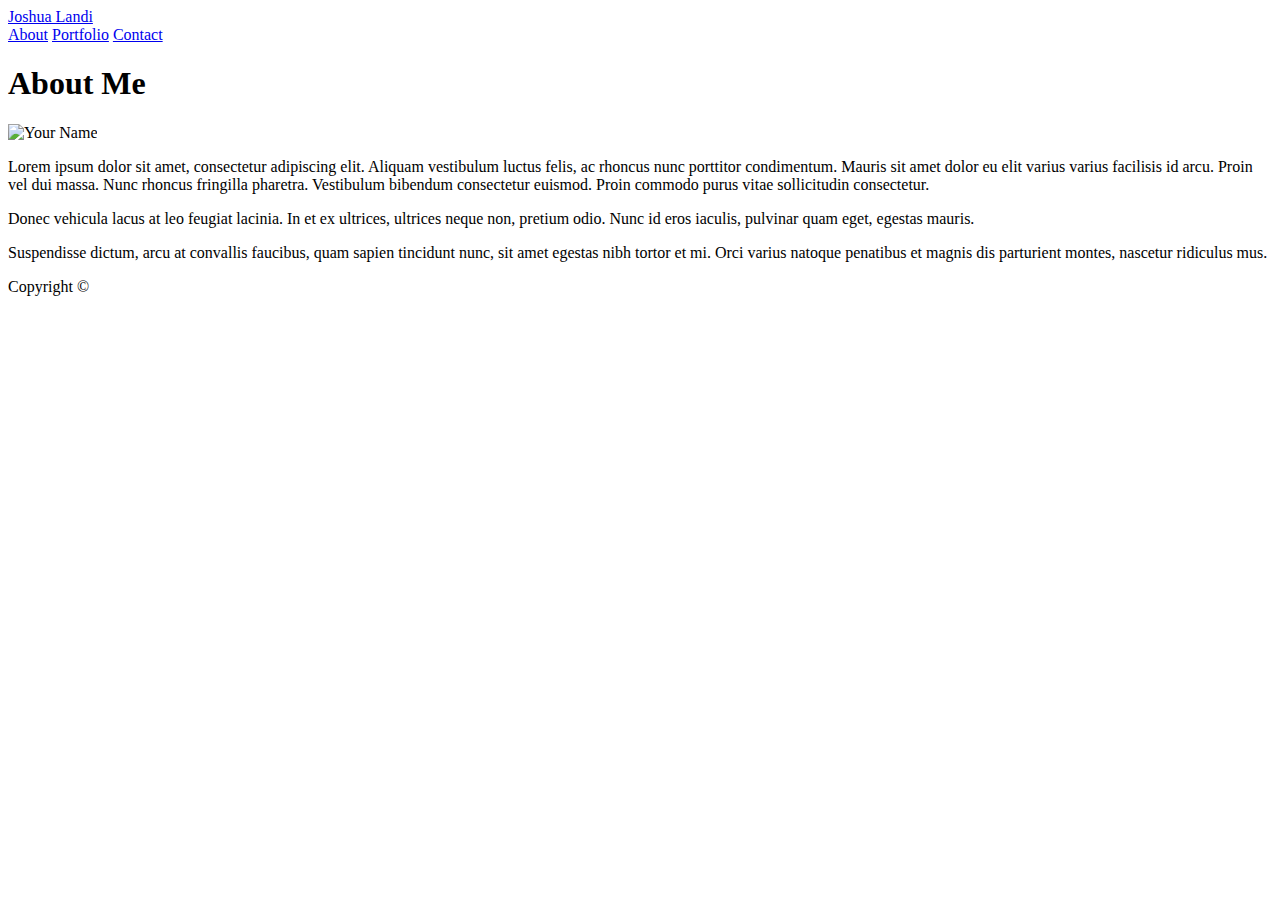
==== HTML/index.html @ 98ef725e "adding new files" ====
<!doctype html>
<html lang="en-us">

<head>
  <meta charset="UTF-8">
  <title>About | Joshua Landi</title>
  <link rel="stylesheet" type="text/css" href="/../css/style.css">
</head>

<body>

  <header id="masthead">
    <div class="container">
      <a href="index.html" id="logo">Joshua Landi</a>
      <nav>
        <a href="index.html">About</a>
        <a href="portfolio.html">Portfolio</a>
        <a href="contact.html">Contact</a>
      </nav>
    </div>
  </header>

  <div id="main-container" class="container">
    <section class="main-section">
      <h1>About Me</h1>

      <img src="assets/images/cat.jpg" class="auth-image" alt="Your Name">

      <p>Lorem ipsum dolor sit amet, consectetur adipiscing elit. Aliquam vestibulum luctus felis, ac rhoncus nunc porttitor condimentum. Mauris sit amet dolor eu elit varius varius facilisis id arcu. Proin vel dui massa. Nunc rhoncus fringilla pharetra. Vestibulum bibendum consectetur euismod. Proin commodo purus vitae sollicitudin consectetur.</p>

      <p>Donec vehicula lacus at leo feugiat lacinia. In et ex ultrices, ultrices neque non, pretium odio. Nunc id eros iaculis, pulvinar quam eget, egestas mauris.</p>

      <p>Suspendisse dictum, arcu at convallis faucibus, quam sapien tincidunt nunc, sit amet egestas nibh tortor et mi. Orci varius natoque penatibus et magnis dis parturient montes, nascetur ridiculus mus.</p>

    </section>

  </div>

  <footer>
    <div class="container">
      Copyright &copy; 
    </div>
  </footer>
</body>

</html>
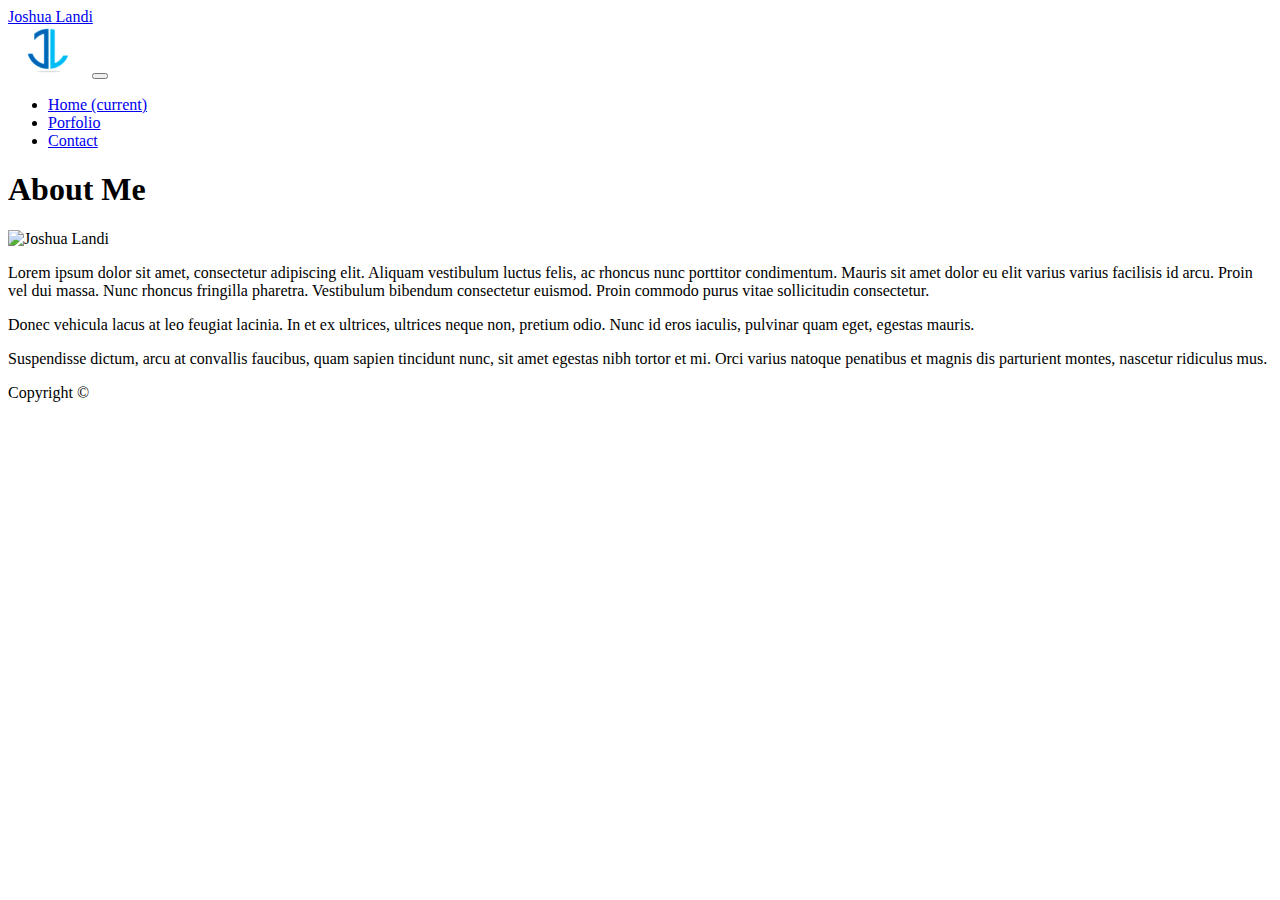
==== commit 79322096: "Adding Bootstrap, adding logo" ====
--- a/HTML/index.html
+++ b/HTML/index.html
@@ -3,6 +3,9 @@
 
 <head>
   <meta charset="UTF-8">
+  <meta name="viewport" content="width=device-width, initial-scale=1, shrink-to-fit=no">
+  <link rel="stylesheet" href="https://stackpath.bootstrapcdn.com/bootstrap/4.1.3/css/bootstrap.min.css" integrity="sha384-MCw98/SFnGE8fJT3GXwEOngsV7Zt27NXFoaoApmYm81iuXoPkFOJwJ8ERdknLPMO" crossorigin="anonymous">
+
   <title>About | Joshua Landi</title>
   <link rel="stylesheet" type="text/css" href="/../css/style.css">
 </head>
@@ -12,11 +15,27 @@
   <header id="masthead">
     <div class="container">
       <a href="index.html" id="logo">Joshua Landi</a>
-      <nav>
-        <a href="index.html">About</a>
-        <a href="portfolio.html">Portfolio</a>
-        <a href="contact.html">Contact</a>
-      </nav>
+
+      <!--Bootstrap Navbar-->
+      <nav class="navbar navbar-expand-lg navbar-light bg-light">
+          <a class="navbar-brand" href="#"><img src="../JL-Logo.png" alt="Jl Logo" height="50px" width="80px"></a>
+          <button class="navbar-toggler" type="button" data-toggle="collapse" data-target="#navbarNav" aria-controls="navbarNav" aria-expanded="false" aria-label="Toggle navigation">
+            <span class="navbar-toggler-icon"></span>
+          </button>
+          <div class="collapse navbar-collapse" id="navbarNav">
+            <ul class="navbar-nav">
+              <li class="nav-item active">
+                <a class="nav-link" href="index.html">Home <span class="sr-only">(current)</span></a>
+              </li>
+              <li class="nav-item">
+                <a class="nav-link" href="portfolio.html">Porfolio</a>
+              </li>
+              <li class="nav-item">
+                <a class="nav-link" href="contact.html">Contact</a>
+              </li>
+            </ul>
+          </div>
+        </nav>
     </div>
   </header>
 
@@ -24,7 +43,7 @@
     <section class="main-section">
       <h1>About Me</h1>
 
-      <img src="assets/images/cat.jpg" class="auth-image" alt="Your Name">
+      <img src="https://scontent.fphx1-1.fna.fbcdn.net/v/t1.0-9/20840966_10212139251330322_7954813763512218615_n.jpg?_nc_cat=0&oh=69f280f9a939ca55408d178d2428996e&oe=5C109301" class="auth-image" alt="Joshua Landi">
 
       <p>Lorem ipsum dolor sit amet, consectetur adipiscing elit. Aliquam vestibulum luctus felis, ac rhoncus nunc porttitor condimentum. Mauris sit amet dolor eu elit varius varius facilisis id arcu. Proin vel dui massa. Nunc rhoncus fringilla pharetra. Vestibulum bibendum consectetur euismod. Proin commodo purus vitae sollicitudin consectetur.</p>
 
@@ -41,6 +60,11 @@
       Copyright &copy; 
     </div>
   </footer>
+  
+<!--Javascript for Bootstrap-->
+  <script src="https://code.jquery.com/jquery-3.3.1.slim.min.js" integrity="sha384-q8i/X+965DzO0rT7abK41JStQIAqVgRVzpbzo5smXKp4YfRvH+8abtTE1Pi6jizo" crossorigin="anonymous"></script>
+  <script src="https://cdnjs.cloudflare.com/ajax/libs/popper.js/1.14.3/umd/popper.min.js" integrity="sha384-ZMP7rVo3mIykV+2+9J3UJ46jBk0WLaUAdn689aCwoqbBJiSnjAK/l8WvCWPIPm49" crossorigin="anonymous"></script>
+  <script src="https://stackpath.bootstrapcdn.com/bootstrap/4.1.3/js/bootstrap.min.js" integrity="sha384-ChfqqxuZUCnJSK3+MXmPNIyE6ZbWh2IMqE241rYiqJxyMiZ6OW/JmZQ5stwEULTy" crossorigin="anonymous"></script>
 </body>
 
 </html>
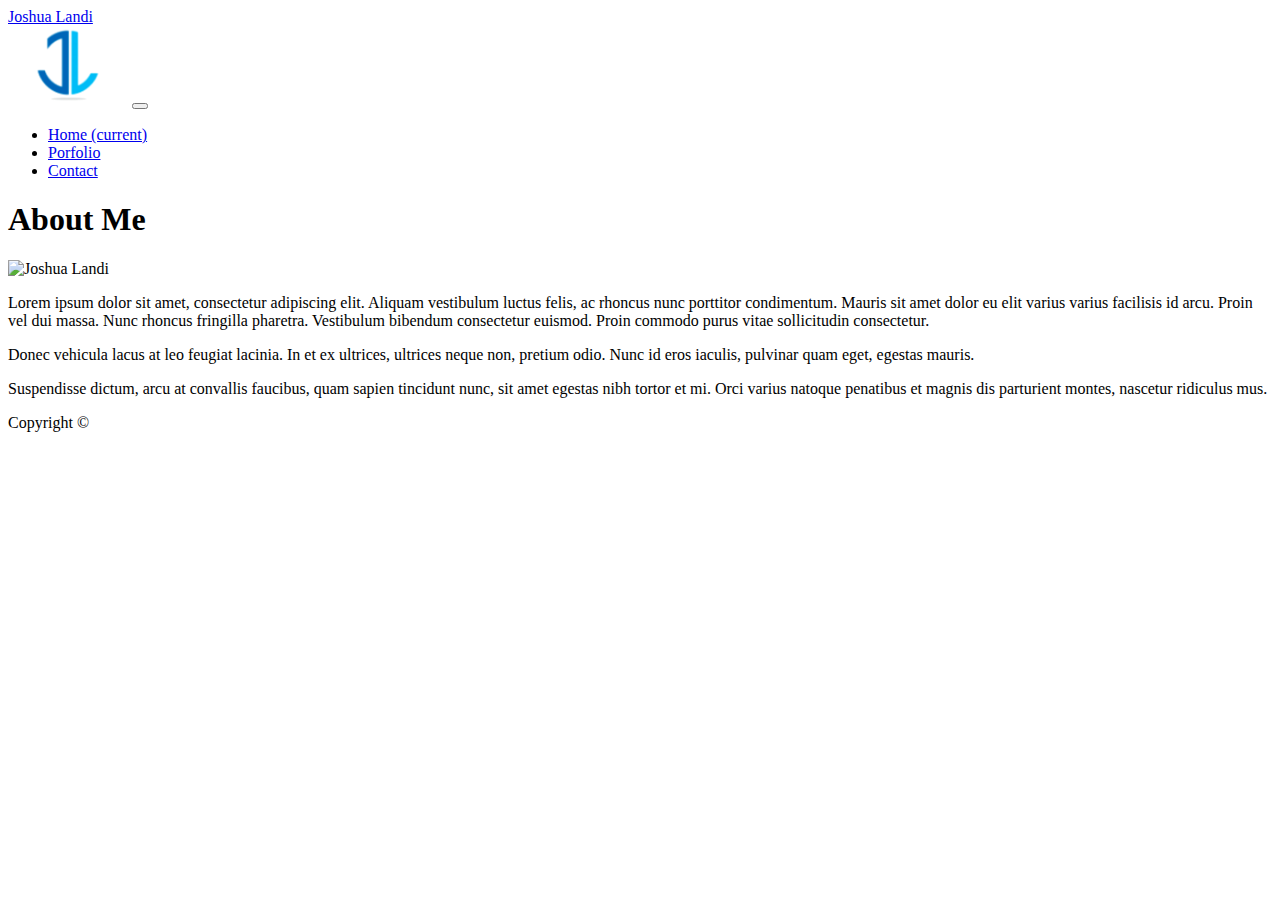
==== commit ea54ce41: "Final changes to bootstrap-portfolio" ====
--- a/HTML/index.html
+++ b/HTML/index.html
@@ -14,49 +14,58 @@
 
   <header id="masthead">
     <div class="container">
-      <a href="index.html" id="logo">Joshua Landi</a>
-
-      <!--Bootstrap Navbar-->
-      <nav class="navbar navbar-expand-lg navbar-light bg-light">
-          <a class="navbar-brand" href="#"><img src="../JL-Logo.png" alt="Jl Logo" height="50px" width="80px"></a>
-          <button class="navbar-toggler" type="button" data-toggle="collapse" data-target="#navbarNav" aria-controls="navbarNav" aria-expanded="false" aria-label="Toggle navigation">
-            <span class="navbar-toggler-icon"></span>
-          </button>
-          <div class="collapse navbar-collapse" id="navbarNav">
-            <ul class="navbar-nav">
-              <li class="nav-item active">
-                <a class="nav-link" href="index.html">Home <span class="sr-only">(current)</span></a>
-              </li>
-              <li class="nav-item">
-                <a class="nav-link" href="portfolio.html">Porfolio</a>
-              </li>
-              <li class="nav-item">
-                <a class="nav-link" href="contact.html">Contact</a>
-              </li>
-            </ul>
+      <div class="row">
+        <div class="col">
+          <a href="index.html" id="logo">Joshua Landi</a>
+        </div>
+      </div>
+        <div class="col">
+        <!--Bootstrap Navbar-->
+          <nav class="navbar navbar-expand-lg navbar-light bg-light">
+              <a class="navbar-brand" href="#"><img src="../JL-Logo.png" alt="Jl Logo" height="80px" width="120px"></a>
+              <button class="navbar-toggler" type="button" data-toggle="collapse" data-target="#navbarNav" aria-controls="navbarNav" aria-expanded="false" aria-label="Toggle navigation">
+                <span class="navbar-toggler-icon"></span>
+              </button>
+              <div class="collapse navbar-collapse" id="navbarNav">
+                <ul class="navbar-nav">
+                  <li class="nav-item active">
+                    <a class="nav-link" href="index.html">Home <span class="sr-only">(current)</span></a>
+                  </li>
+                  <li class="nav-item">
+                    <a class="nav-link" href="portfolio.html">Porfolio</a>
+                  </li>
+                  <li class="nav-item">
+                    <a class="nav-link" href="contact.html">Contact</a>
+                  </li>
+                </ul>
+              </div>
+            </nav>
           </div>
-        </nav>
-    </div>
+        </div>
+      </div>
   </header>
 
   <div id="main-container" class="container">
-    <section class="main-section">
-      <h1>About Me</h1>
+    <div class="row">
+      <section class="main-section">
+        <div class="col">
+          <h1>About Me</h1>
 
-      <img src="https://scontent.fphx1-1.fna.fbcdn.net/v/t1.0-9/20840966_10212139251330322_7954813763512218615_n.jpg?_nc_cat=0&oh=69f280f9a939ca55408d178d2428996e&oe=5C109301" class="auth-image" alt="Joshua Landi">
+          <img src="https://scontent.fphx1-1.fna.fbcdn.net/v/t1.0-9/20840966_10212139251330322_7954813763512218615_n.jpg?_nc_cat=0&oh=69f280f9a939ca55408d178d2428996e&oe=5C109301" class="auth-image" alt="Joshua Landi">
 
-      <p>Lorem ipsum dolor sit amet, consectetur adipiscing elit. Aliquam vestibulum luctus felis, ac rhoncus nunc porttitor condimentum. Mauris sit amet dolor eu elit varius varius facilisis id arcu. Proin vel dui massa. Nunc rhoncus fringilla pharetra. Vestibulum bibendum consectetur euismod. Proin commodo purus vitae sollicitudin consectetur.</p>
+          <p>Lorem ipsum dolor sit amet, consectetur adipiscing elit. Aliquam vestibulum luctus felis, ac rhoncus nunc porttitor condimentum. Mauris sit amet dolor eu elit varius varius facilisis id arcu. Proin vel dui massa. Nunc rhoncus fringilla pharetra. Vestibulum bibendum consectetur euismod. Proin commodo purus vitae sollicitudin consectetur.</p>
 
-      <p>Donec vehicula lacus at leo feugiat lacinia. In et ex ultrices, ultrices neque non, pretium odio. Nunc id eros iaculis, pulvinar quam eget, egestas mauris.</p>
+          <p>Donec vehicula lacus at leo feugiat lacinia. In et ex ultrices, ultrices neque non, pretium odio. Nunc id eros iaculis, pulvinar quam eget, egestas mauris.</p>
 
-      <p>Suspendisse dictum, arcu at convallis faucibus, quam sapien tincidunt nunc, sit amet egestas nibh tortor et mi. Orci varius natoque penatibus et magnis dis parturient montes, nascetur ridiculus mus.</p>
-
-    </section>
+          <p>Suspendisse dictum, arcu at convallis faucibus, quam sapien tincidunt nunc, sit amet egestas nibh tortor et mi. Orci varius natoque penatibus et magnis dis parturient montes, nascetur ridiculus mus.</p>
+        </div>
+      </section>
+    </div>
 
   </div>
 
   <footer>
-    <div class="container">
+    <div class="container" class="col">
       Copyright &copy; 
     </div>
   </footer>
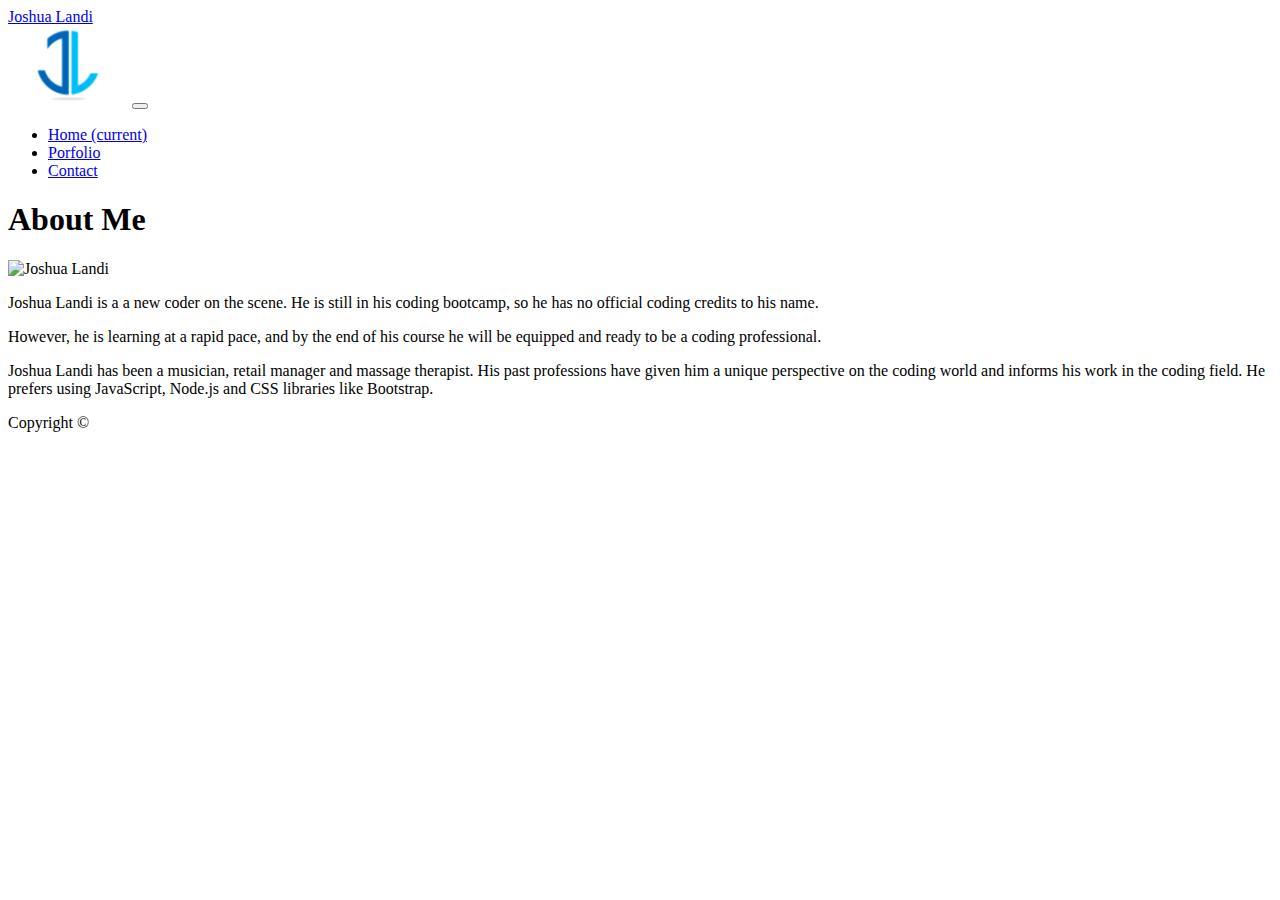
==== commit c7d3e95d: "Adjusting portfolio" ====
--- a/HTML/index.html
+++ b/HTML/index.html
@@ -53,11 +53,11 @@
 
           <img src="https://scontent.fphx1-1.fna.fbcdn.net/v/t1.0-9/20840966_10212139251330322_7954813763512218615_n.jpg?_nc_cat=0&oh=69f280f9a939ca55408d178d2428996e&oe=5C109301" class="auth-image" alt="Joshua Landi">
 
-          <p>Lorem ipsum dolor sit amet, consectetur adipiscing elit. Aliquam vestibulum luctus felis, ac rhoncus nunc porttitor condimentum. Mauris sit amet dolor eu elit varius varius facilisis id arcu. Proin vel dui massa. Nunc rhoncus fringilla pharetra. Vestibulum bibendum consectetur euismod. Proin commodo purus vitae sollicitudin consectetur.</p>
+          <p>Joshua Landi is a a new coder on the scene. He is still in his coding bootcamp, so he has no official coding credits to his name.</p>
 
-          <p>Donec vehicula lacus at leo feugiat lacinia. In et ex ultrices, ultrices neque non, pretium odio. Nunc id eros iaculis, pulvinar quam eget, egestas mauris.</p>
+          <p>However, he is learning at a rapid pace, and by the end of his course he will be equipped and ready to be a coding professional.</p>
 
-          <p>Suspendisse dictum, arcu at convallis faucibus, quam sapien tincidunt nunc, sit amet egestas nibh tortor et mi. Orci varius natoque penatibus et magnis dis parturient montes, nascetur ridiculus mus.</p>
+          <p>Joshua Landi has been a musician, retail manager and massage therapist. His past professions have given him a unique perspective on the coding world and informs his work in the coding field. He prefers using JavaScript, Node.js and CSS libraries like Bootstrap.</p>
         </div>
       </section>
     </div>
